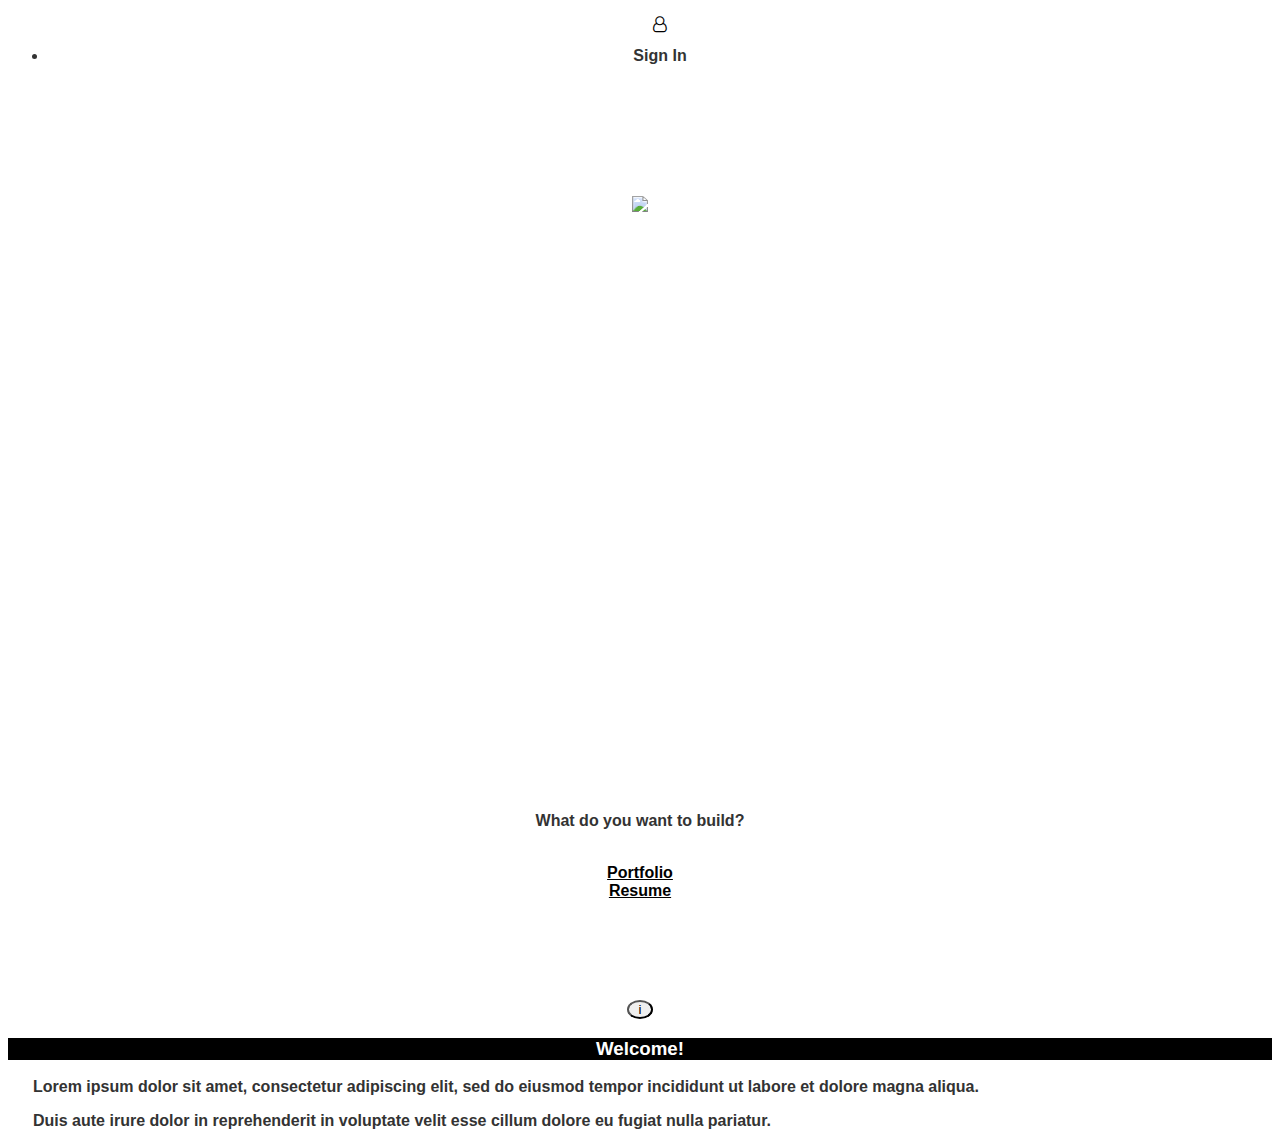
==== index.html @ 93080253 "Uploaded basic files" ====
<!DOCTYPE html>
<html lang="en">

<head>
  <meta charset="UTF-8">
  <meta name="viewport" content="width=device-width, initial-scale=1.0">
  <meta http-equiv="X-UA-Compatible" content="ie=edge">
  <link rel="favicon" href="../assets/images/porthub_icon.png" type="image/x-icon">

  <title>PortHub</title>
  <link rel="stylesheet" href="https://maxcdn.bootstrapcdn.com/bootstrap/4.0.0-beta.2/css/bootstrap.min.css" integrity="sha384-PsH8R72JQ3SOdhVi3uxftmaW6Vc51MKb0q5P2rRUpPvrszuE4W1povHYgTpBfshb"
    crossorigin="anonymous">
  <link rel="stylesheet" href="https://cdnjs.cloudflare.com/ajax/libs/font-awesome/4.7.0/css/font-awesome.css">
  <link rel="stylesheet" href="./style.css">

</head>

<body>
  <div class='container center'>
    <video class="background" autoplay="true" name="media" loop>
      <source src="https://s3-eu-west-1.amazonaws.com/video.gallereplay.com/artistarea/Lighthouse%20stands%20in%20Istanbul%E2%80%99s%20harbour_0554659b-5dc1-43d6-8a93-b31ec6b67f63/Cinemagraph_plain/1920x1080/cinemagraph.mp4"
        type="video/mp4">
    </video>

    <nav class="navbar">
      <ul class="navbar-nav ml-auto">
        <li>
          <a href="#">
            <i class="fa fa-user-o">
              <p>Sign In</p>
            </i>
          </a>
        </li>
      </ul>
    </nav>

    <div class='row'>
      <div id='hero-lg' class='col-lg-12'>
        <img width="300px" src='../assets/images/porthub-logo.svg'>
      </div>
      <!-- /#hero -->
    </div>
    <!-- /.row -->

    <div class="row center">
      <div class="col-lg-12">
        <p>What do you want to build?</p>
      </div>
    </div>
    <!-- /.row center -->
    <br>
    <div class="row center">
      <div class='col-lg-6'>
        <a class="btn btn-primary" href="portfolio.html">Portfolio</a>
      </div>
      <div class='col-lg-6'>
        <a class="btn btn-primary" href="resume.html">Resume</a>
      </div>
    </div>
    <!-- /.row center -->
  </div>
  <!-- /.container -->

  <footer class="center">
    <div class='col-lg-12'>
      <button type="button" class="btn btn-dark" data-toggle="modal" data-target="#info">i</button>
    </div>
  </footer>

  <!-- Modal -->
  <div id="info" class="modal fade" tabindex="-1" role="dialog" aria-labelledby="exampleModalLongTitle" aria-hidden="true">
    <div class="modal-dialog" role="document">
      <div class="modal-content">
        <div class="modal-header center">
          <div class="col-md-12">
            <h3>Welcome!</h3>
          </div>
        </div>
        <div class="modal-body">
          <div class="row">
            <div class="col-md-6">
              <p>Lorem ipsum dolor sit amet, consectetur adipiscing elit, sed do eiusmod tempor incididunt ut labore et dolore magna aliqua.</p>
            </div>
            <!-- /.col-md-6 -->
            <div class="col-md-6">
              <p>Duis aute irure dolor in reprehenderit in voluptate velit esse cillum dolore eu fugiat nulla pariatur.</p>
            </div>
            <!-- /.col-md-6 -->
          </div>
          <!-- /.row -->
        </div>
        <!-- /.modal-body -->
      </div>
      <!-- /.modal-content -->
    </div>
  </div>

  <script src="https://code.jquery.com/jquery-3.2.1.slim.min.js" integrity="sha384-KJ3o2DKtIkvYIK3UENzmM7KCkRr/rE9/Qpg6aAZGJwFDMVNA/GpGFF93hXpG5KkN"
    crossorigin="anonymous"></script>
  <script src="https://cdnjs.cloudflare.com/ajax/libs/popper.js/1.12.3/umd/popper.min.js" integrity="sha384-vFJXuSJphROIrBnz7yo7oB41mKfc8JzQZiCq4NCceLEaO4IHwicKwpJf9c9IpFgh"
    crossorigin="anonymous"></script>
  <script src="https://maxcdn.bootstrapcdn.com/bootstrap/4.0.0-beta.2/js/bootstrap.min.js" integrity="sha384-alpBpkh1PFOepccYVYDB4do5UnbKysX5WZXm3XxPqe5iKTfUKjNkCk9SaVuEZflJ"
    crossorigin="anonymous"></script>
</body>

</html>
---- style.css ----
:root {
  --color-blue: #65A8C5;
  --color-black: #0000;
  --color-grey: #333;
  --font-main: Arial, Helvetica, sans-serif;
  --font-weight: 600;
}


/* Elements */

body {
  font-family: var(--font-main);
  font-weight: var(--font-weight);
  color: var(--color-grey);
}

footer {
  padding-top: 100px;
}

i {
  color: black;
}

i:hover {
  color: white;
}

p {
  font-family: var(--font-main);
  font-weight: var(--font-weight);
  color: var(--color-grey);
}


/* Ids */

#hero-lg {
  height: 50vh;
  padding: 100px 0 150px 0;
  margin-top: 0px;
  text-align: center;
}

#hero-sm {
  height: 25vh;
  text-align: center;
}


/* Classes */

.background {
  position: fixed;
  width: 100vw;
  margin-left: -50%;
}

.card {
  opacity: .5;
  transition: all .3s ease-in-out;
}

.card:hover {
  opacity: 1;
}

.center {
  text-align: center;
}

.btn-dark {
  border-radius: 100%;
  padding: 0 10px 0 10px;
}

.btn-primary {
  background-color: transparent;
  border-color: var(--color-blue);
  border-width: 3px;
  color: black;
  font-weight: var(--font-weight);
}

.btn-primary:hover {
  background-color: black;
  border-color: var(--color-black);
  border-radius: 0px;
}

.btn-secondary {
  background-color: var(--color-blue);
  border-color: var(--color-blue);
  border-width: 3px;
  color: black;
  font-weight: var(--font-weight);
}

.btn-secondary:hover {
  background-color: black;
  border-color: var(--color-black);
  border-radius: 0px;
}

.frame {
  width: 80vw;
  height: 80vh;
}

.modal-body {
  padding-left: 25px;
}

.modal-content {
  border-radius: 0px;
  color: var(--color-grey);
}

.modal-header {
  background-color: black;
  border-radius: 0px;
  color: white;
}

.modal-footer {
  background-color: black;
  border-radius: 0px;
}

.navbar-dark {
  background-color: black;
  position: fixed;
  margin-bottom: 50px;
  width: 100%;
  z-index: 999;
}
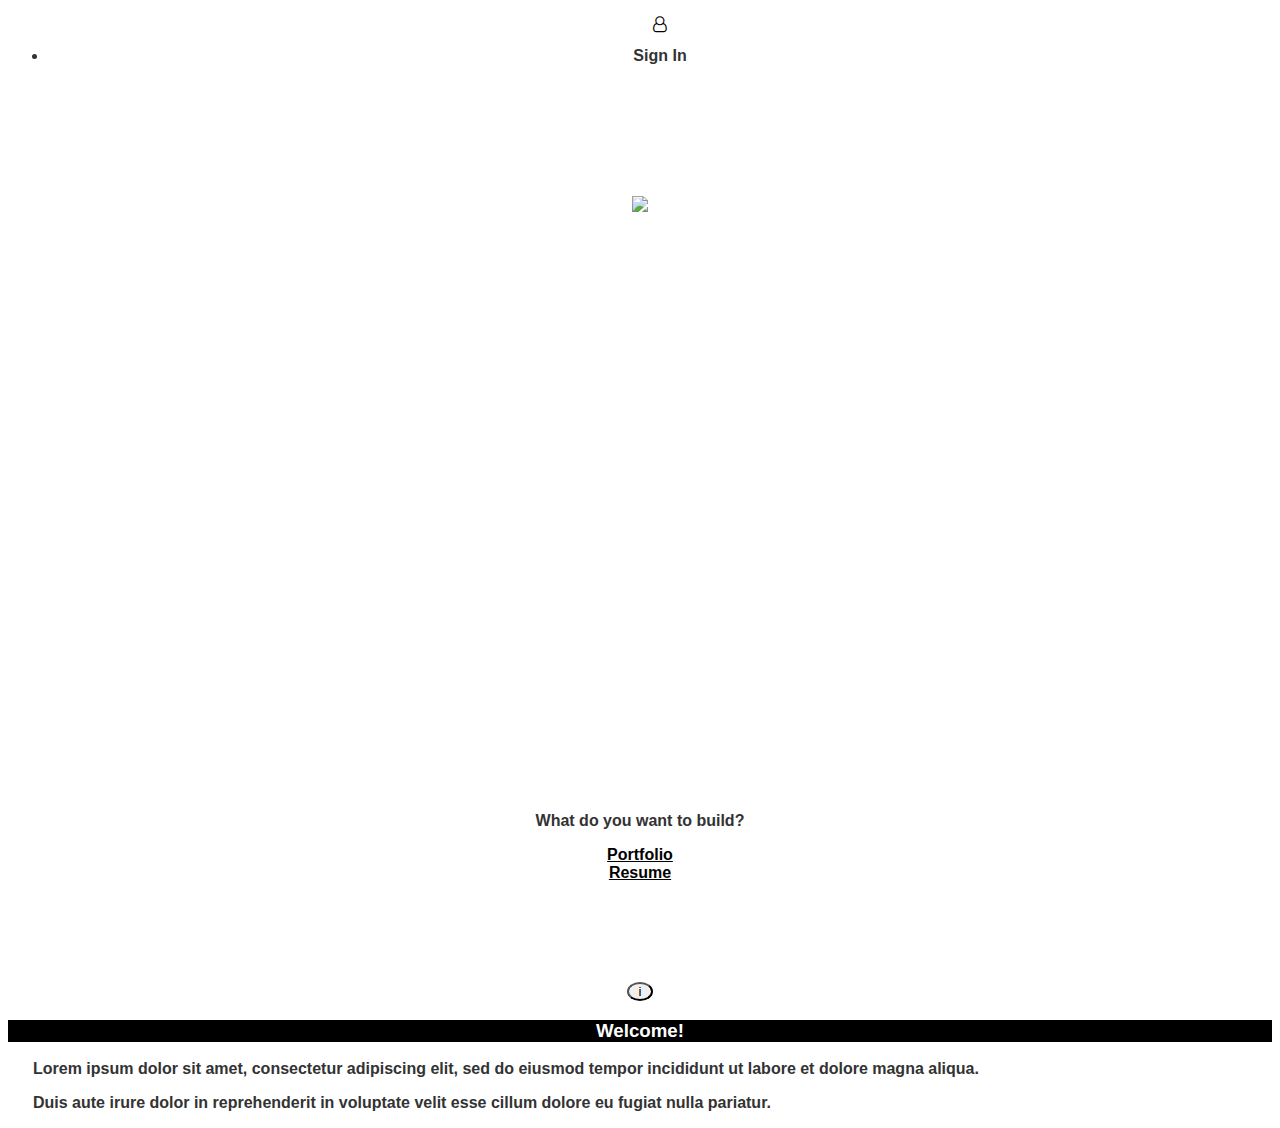
==== commit d0e2bcea: "Reformatted for mobile view" ====
--- a/index.html
+++ b/index.html
@@ -36,7 +36,7 @@
 
     <div class='row'>
       <div id='hero-lg' class='col-lg-12'>
-        <img width="300px" src='../assets/images/porthub-logo.svg'>
+        <img width="300px" src='https://camo.githubusercontent.com/8f12aa75a329d4b8df4ded8a752981f73573f2a7/68747470733a2f2f63646e2e7261776769742e636f6d2f4974734f6b61794974734f6666696369616c2f70726f6a656374332f6465762f6173736574732f696d616765732f706f72746875622d6c6f676f2e7376673f73616e6974697a653d74727565'>
       </div>
       <!-- /#hero -->
     </div>
@@ -48,7 +48,6 @@
       </div>
     </div>
     <!-- /.row center -->
-    <br>
     <div class="row center">
       <div class='col-lg-6'>
         <a class="btn btn-primary" href="portfolio.html">Portfolio</a>
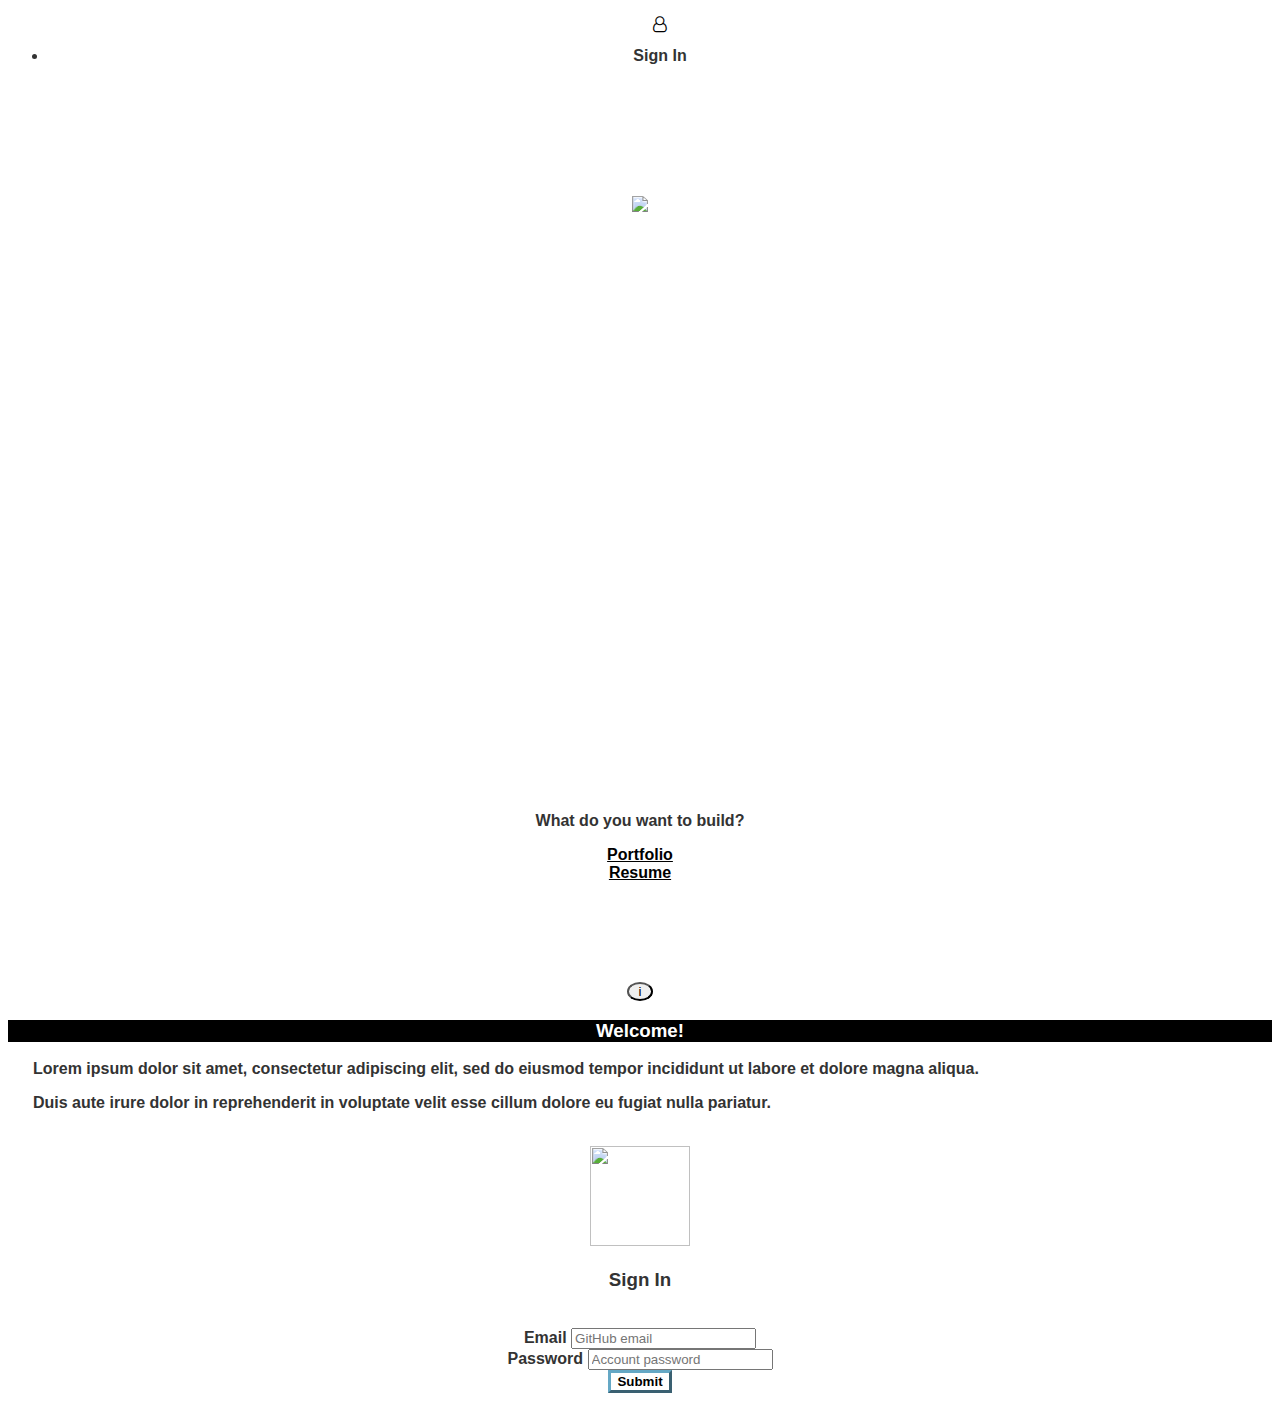
==== commit b5308ba3: "Experimental tooltips design for mockup/" ====
--- a/index.html
+++ b/index.html
@@ -5,14 +5,13 @@
   <meta charset="UTF-8">
   <meta name="viewport" content="width=device-width, initial-scale=1.0">
   <meta http-equiv="X-UA-Compatible" content="ie=edge">
-  <link rel="favicon" href="../assets/images/porthub_icon.png" type="image/x-icon">
+  <link rel="shortcut icon" type="image/x-icon" href="../assets/images/favicon.ico">
 
   <title>PortHub</title>
   <link rel="stylesheet" href="https://maxcdn.bootstrapcdn.com/bootstrap/4.0.0-beta.2/css/bootstrap.min.css" integrity="sha384-PsH8R72JQ3SOdhVi3uxftmaW6Vc51MKb0q5P2rRUpPvrszuE4W1povHYgTpBfshb"
     crossorigin="anonymous">
   <link rel="stylesheet" href="https://cdnjs.cloudflare.com/ajax/libs/font-awesome/4.7.0/css/font-awesome.css">
   <link rel="stylesheet" href="./style.css">
-
 </head>
 
 <body>
@@ -25,7 +24,7 @@
     <nav class="navbar">
       <ul class="navbar-nav ml-auto">
         <li>
-          <a href="#">
+          <a data-toggle="modal" data-target="#login">
             <i class="fa fa-user-o">
               <p>Sign In</p>
             </i>
@@ -36,7 +35,9 @@
 
     <div class='row'>
       <div id='hero-lg' class='col-lg-12'>
-        <img width="300px" src='https://camo.githubusercontent.com/8f12aa75a329d4b8df4ded8a752981f73573f2a7/68747470733a2f2f63646e2e7261776769742e636f6d2f4974734f6b61794974734f6666696369616c2f70726f6a656374332f6465762f6173736574732f696d616765732f706f72746875622d6c6f676f2e7376673f73616e6974697a653d74727565'>
+        <a class="sp1" data-toggle="tooltip" data-placement="right" title='"Some tooltip text! This is a really long tool tip that will take up a lot of space!"'>
+          <img width="300px" src='https://camo.githubusercontent.com/8f12aa75a329d4b8df4ded8a752981f73573f2a7/68747470733a2f2f63646e2e7261776769742e636f6d2f4974734f6b61794974734f6666696369616c2f70726f6a656374332f6465762f6173736574732f696d616765732f706f72746875622d6c6f676f2e7376673f73616e6974697a653d74727565'>
+        </a>
       </div>
       <!-- /#hero -->
     </div>
@@ -66,8 +67,8 @@
     </div>
   </footer>
 
-  <!-- Modal -->
-  <div id="info" class="modal fade" tabindex="-1" role="dialog" aria-labelledby="exampleModalLongTitle" aria-hidden="true">
+  <!-- Info Modal -->
+  <div id="info" class="modal fade" tabindex="-1" role="dialog">
     <div class="modal-dialog" role="document">
       <div class="modal-content">
         <div class="modal-header center">
@@ -78,7 +79,8 @@
         <div class="modal-body">
           <div class="row">
             <div class="col-md-6">
-              <p>Lorem ipsum dolor sit amet, consectetur adipiscing elit, sed do eiusmod tempor incididunt ut labore et dolore magna aliqua.</p>
+              <p>Lorem ipsum dolor sit amet, consectetur adipiscing elit, sed do eiusmod tempor incididunt ut labore et dolore
+                magna aliqua.</p>
             </div>
             <!-- /.col-md-6 -->
             <div class="col-md-6">
@@ -94,12 +96,49 @@
     </div>
   </div>
 
+  <!-- Login Modal -->
+  <div id="login" class="modal fade" tabindex="-1" role="dialog">
+    <div class="modal-dialog modal-sm">
+      <div class="modal-content center">
+        <br>
+        <a class="center" data-toggle="popover" title="GitHub Sign In" data-content="And here's some amazing content. It's very engaging. Right?">
+          <img src="https://cdn4.iconfinder.com/data/icons/iconsimple-logotypes/512/github-512.png" height="100" width="100">
+        </a>
+        <h3>Sign In</h3>
+        <br>
+        <div class="col-auto">
+          <div class="form-group">
+            <label for="InputEmail1">Email</label>
+            <input type="email" class="form-control" id="InputEmail1" placeholder="GitHub email">
+          </div>
+
+          <div class="form-group">
+            <label for="InputPassword1">Password</label>
+            <input type="password" class="form-control" id="InputPassword1" placeholder="Account password">
+          </div>
+        </div>
+
+        <div class="col-6-lg">
+          <button type="submit" class="btn btn-primary">Submit</button>
+        </div>
+        <br>
+      </div>
+      <!-- /.modal-content -->
+    </div>
+  </div>
+
   <script src="https://code.jquery.com/jquery-3.2.1.slim.min.js" integrity="sha384-KJ3o2DKtIkvYIK3UENzmM7KCkRr/rE9/Qpg6aAZGJwFDMVNA/GpGFF93hXpG5KkN"
     crossorigin="anonymous"></script>
   <script src="https://cdnjs.cloudflare.com/ajax/libs/popper.js/1.12.3/umd/popper.min.js" integrity="sha384-vFJXuSJphROIrBnz7yo7oB41mKfc8JzQZiCq4NCceLEaO4IHwicKwpJf9c9IpFgh"
     crossorigin="anonymous"></script>
   <script src="https://maxcdn.bootstrapcdn.com/bootstrap/4.0.0-beta.2/js/bootstrap.min.js" integrity="sha384-alpBpkh1PFOepccYVYDB4do5UnbKysX5WZXm3XxPqe5iKTfUKjNkCk9SaVuEZflJ"
     crossorigin="anonymous"></script>
+
+  <script>
+    $(function () {
+      $('[data-toggle="tooltip"]').tooltip()
+    })
+  </script>
 </body>
 
 </html>--- a/style.css
+++ b/style.css
@@ -24,7 +24,7 @@
 }
 
 i:hover {
-  color: white;
+  color: var(--color-blue);
 }
 
 p {
@@ -36,6 +36,29 @@
 
 /* Ids */
 
+#experience {
+  display: none;
+  transition: all 1s ease-in-out;
+}
+
+#experience:target {
+  display: block;
+  transition: all 1s ease-in-out;
+}
+
+#general {
+  display: none;
+  opacity: 0;
+}
+
+#general:target {
+  display: block;
+  opacity: 1;
+  transition: all 1s;
+  -webkit-transition: all 1s;
+  -moz-transition: all 1s;
+}
+
 #hero-lg {
   height: 50vh;
   padding: 100px 0 150px 0;
@@ -46,6 +69,15 @@
 #hero-sm {
   height: 25vh;
   text-align: center;
+}
+
+#projects {
+  display: none;
+  transition: all 1s ease-in-out;
+}
+
+#projects:target {
+  display: block;
 }
 
 
@@ -124,8 +156,8 @@
 }
 
 .modal-footer {
-  background-color: black;
   border-radius: 0px;
+  border-color: transparent;
 }
 
 .navbar-dark {
@@ -134,4 +166,16 @@
   margin-bottom: 50px;
   width: 100%;
   z-index: 999;
+}
+
+.tooltip-inner {
+  background-color: green;
+}
+
+
+/* Keyframes */
+
+@keyframes expand {
+  0% {height: 350px;}
+  100% {height: 850px;}
 }